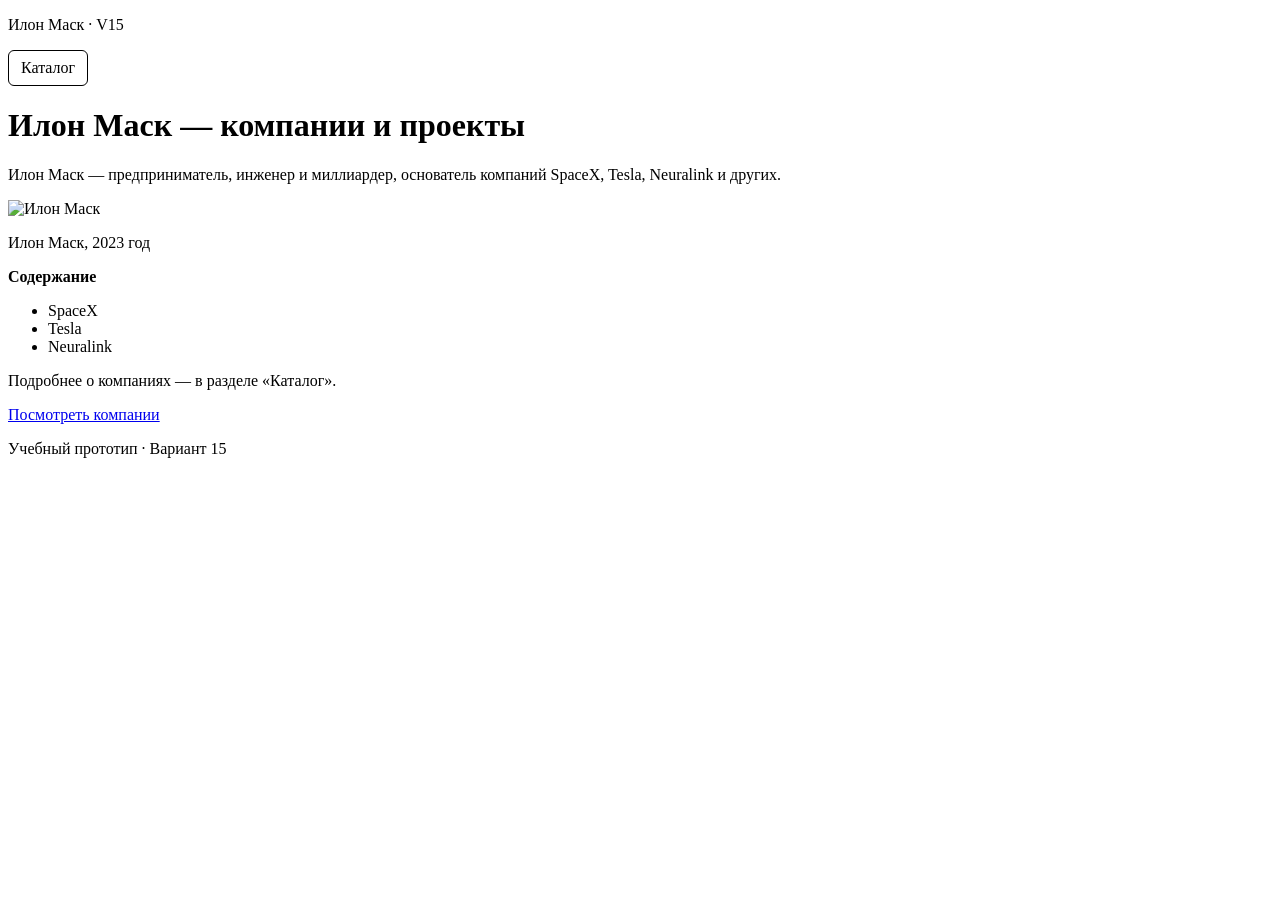
==== index.html @ 0f36bbb9 "Переименован файл для GitHub Pages" ====
<!doctype html>
<html lang="ru">
<head>
    <meta charset="utf-8">
    <meta name="viewport" content="width=device-width, initial-scale=1">
    <title>Главная — Илон Маск · Вариант 15</title>
    <link rel="stylesheet" href="style.css">
</head>
<body>
    <header>
        <p>Илон Маск · V15</p>
        <nav>
            <a href="catalog1.html">Каталог</a>
        </nav>
    </header>

    <main class="page">
      <h1>Илон Маск — компании и проекты</h1>

        <p>Илон Маск — предприниматель, инженер и миллиардер, основатель компаний SpaceX, Tesla, Neuralink и других.</p>

        <div class="wiki-image">
            <img src="images/elon.jpg" alt="Илон Маск">
            <p class="wiki-caption">Илон Маск, 2023 год</p>
        </div>

        <div class="toc">
            <p><strong>Содержание</strong></p>
            <ul>
                <li>SpaceX</li>
                <li>Tesla</li>
                <li>Neuralink</li>
            </ul>
        </div>

        <p>Подробнее о компаниях — в разделе «Каталог».</p>
        <p><a href="catalog1.html">Посмотреть компании</a></p>

        <p class="page-footer">Учебный прототип · Вариант 15</p>
    </main>
</body>
</html>
---- style.css ----
/* ===== Изображения: адаптивность ===== */
img {
  max-width: 100%;
  height: auto;
}

/* ===== Горизонтальное меню ===== */
nav {
  display: flex;
  flex-wrap: wrap;
  gap: 12px;
  margin-bottom: 20px;
}

nav a {
  display: block;
  padding: 8px 12px;
  color: inherit;
  border: 1px solid currentColor;
  border-radius: 6px;
  text-decoration: none;
}

nav a:hover,
nav a:focus-visible {
  text-decoration: underline;
}
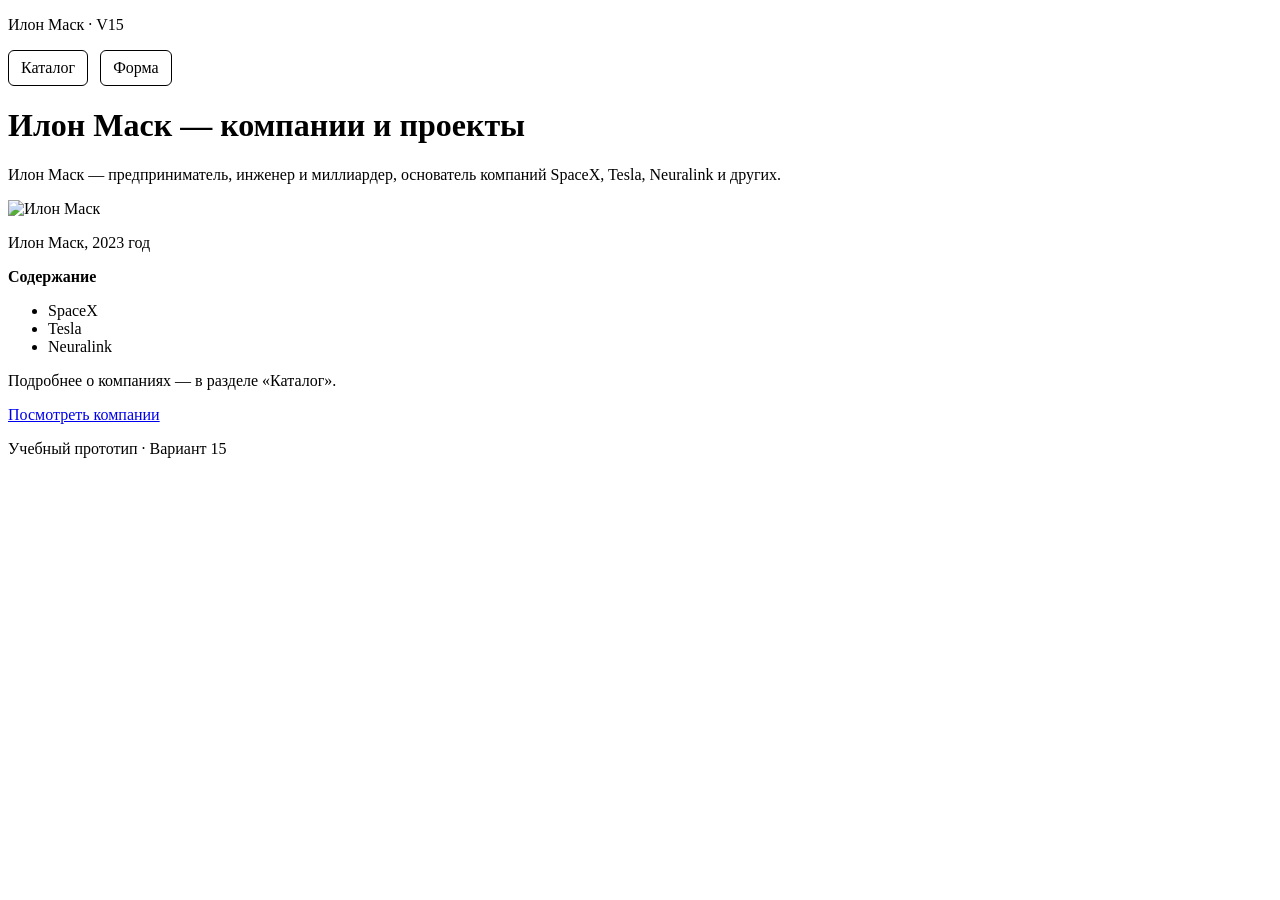
==== commit aae66c2a: "Подключен манифест и исправлен HTML" ====
--- a/index.html
+++ b/index.html
@@ -3,23 +3,29 @@
 <head>
     <meta charset="utf-8">
     <meta name="viewport" content="width=device-width, initial-scale=1">
-    <title>Главная — Илон Маск · Вариант 15</title>
+    <title>Главная — Илон Маск · V15</title>
+    <!-- Подключение общих стилей -->
     <link rel="stylesheet" href="style.css">
+    <!-- Подключение манифеста PWA -->
+    <link rel="manifest" href="manifest.webmanifest">
+    <meta name="theme-color" content="#96384C">
 </head>
 <body>
     <header>
         <p>Илон Маск · V15</p>
         <nav>
             <a href="catalog1.html">Каталог</a>
+            <a href="form.html">Форма</a>
         </nav>
     </header>
 
     <main class="page">
-      <h1>Илон Маск — компании и проекты</h1>
+        <h1>Илон Маск — компании и проекты</h1>
 
         <p>Илон Маск — предприниматель, инженер и миллиардер, основатель компаний SpaceX, Tesla, Neuralink и других.</p>
 
         <div class="wiki-image">
+            <!-- Картинка. Если папка images пустая, браузер покажет alt-текст, но код не сломается -->
             <img src="images/elon.jpg" alt="Илон Маск">
             <p class="wiki-caption">Илон Маск, 2023 год</p>
         </div>
